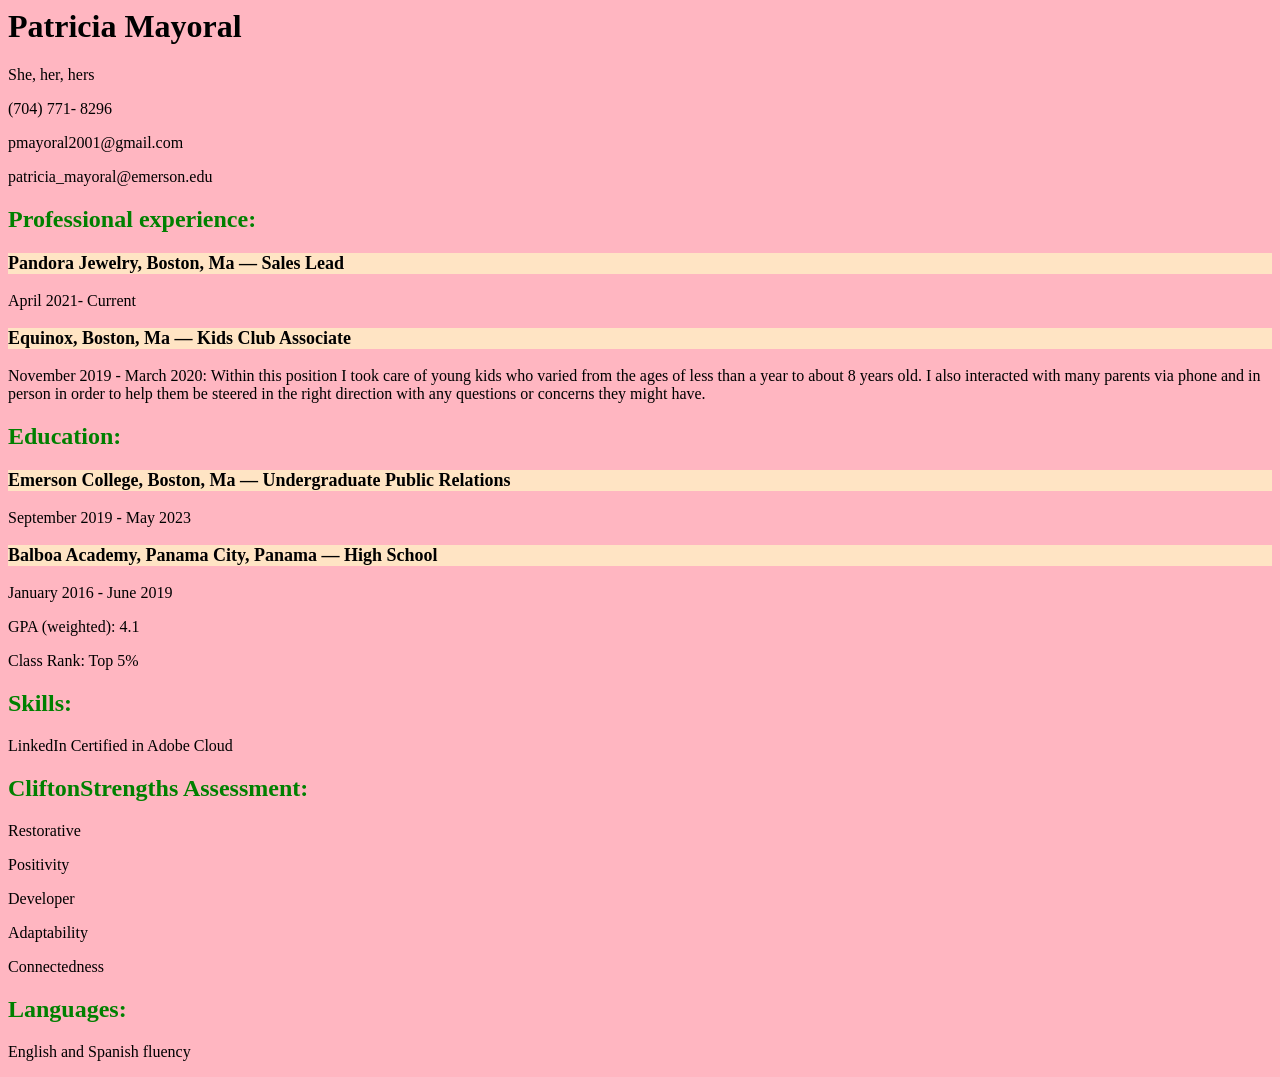
==== index.html @ 0f7caf69 "Rename MayoralPattyLab02.html to index.html" ====
<html>
<head>
    <title>Patricia Mayoral</title>
<style>
p.normal {
  font-weight: normal;
}

p.light {
  font-weight: lighter;
}

p.thick {
  font-weight: bold;
    background-color: bisque;
    font-size: 18
}

p.thicker {
  font-weight: 900;
}
    h2 {color: green}
body {
  background-color: lightpink;
}
 
</style>
</head>
<body> 
<h1>Patricia Mayoral</h1>
<p>She, her, hers</p>
<p>(704) 771- 8296</p>
<p>pmayoral2001@gmail.com</p>
<p>patricia_mayoral@emerson.edu</p>
<h2>Professional experience:</h2>
<p class="thick">Pandora Jewelry, Boston, Ma — Sales Lead</p>
<p>April 2021- Current</p>
<p class="thick">Equinox, Boston, Ma — Kids Club Associate</p>
    <p>November 2019 - March 2020: Within this position I took care of young kids who varied from the ages of less than a year to about 8 years old. I also interacted with many parents via phone and in person in order to help them be steered in the right direction with any questions or concerns they might have.</p>
<h2>Education:</h2>
<p class="thick">Emerson College, Boston, Ma — Undergraduate Public
Relations</p>
<p>September 2019 - May 2023</p>
<p class="thick">Balboa Academy, Panama City, Panama — High School</h3>
<p>January 2016 - June 2019</p>
<p>GPA (weighted): 4.1</p>
<p>Class Rank: Top 5%</p>
<h2>Skills:</h2>
<p>LinkedIn Certified in Adobe Cloud</p>
<h2>CliftonStrengths Assessment:</h2>
<p>Restorative</p>
<p>Positivity</p>
<p>Developer</p>
<p>Adaptability</p>
<p>Connectedness</p>
<h2>Languages:</h2>
<p>English and Spanish fluency</p>
</body>
</html>
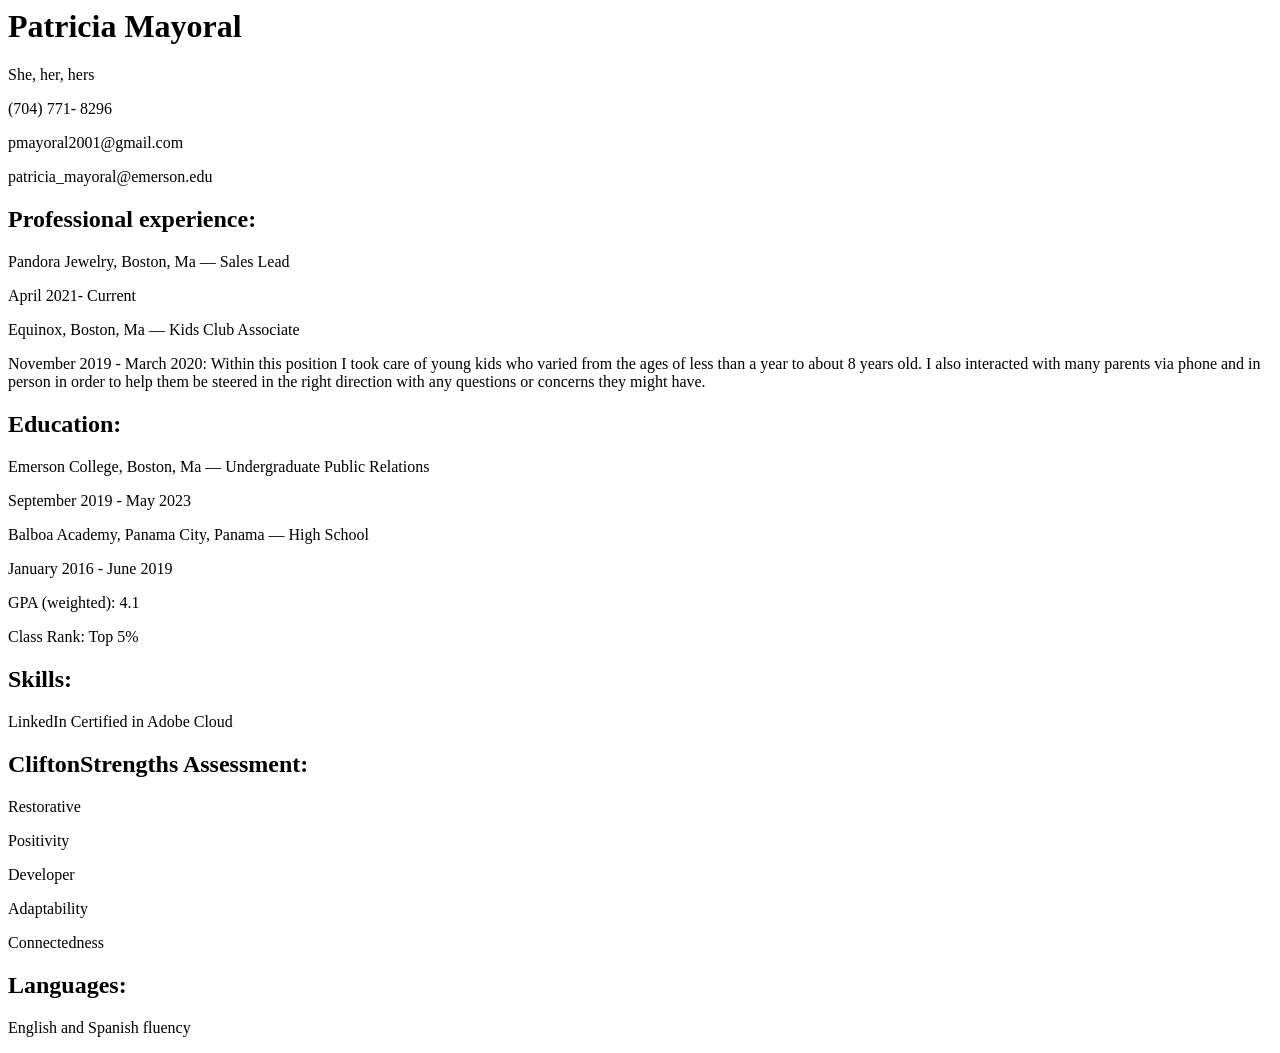
==== commit 9e4712a0: "Update index.html" ====
--- a/index.html
+++ b/index.html
@@ -1,30 +1,6 @@
 <html>
 <head>
     <title>Patricia Mayoral</title>
-<style>
-p.normal {
-  font-weight: normal;
-}
-
-p.light {
-  font-weight: lighter;
-}
-
-p.thick {
-  font-weight: bold;
-    background-color: bisque;
-    font-size: 18
-}
-
-p.thicker {
-  font-weight: 900;
-}
-    h2 {color: green}
-body {
-  background-color: lightpink;
-}
- 
-</style>
 </head>
 <body> 
 <h1>Patricia Mayoral</h1>
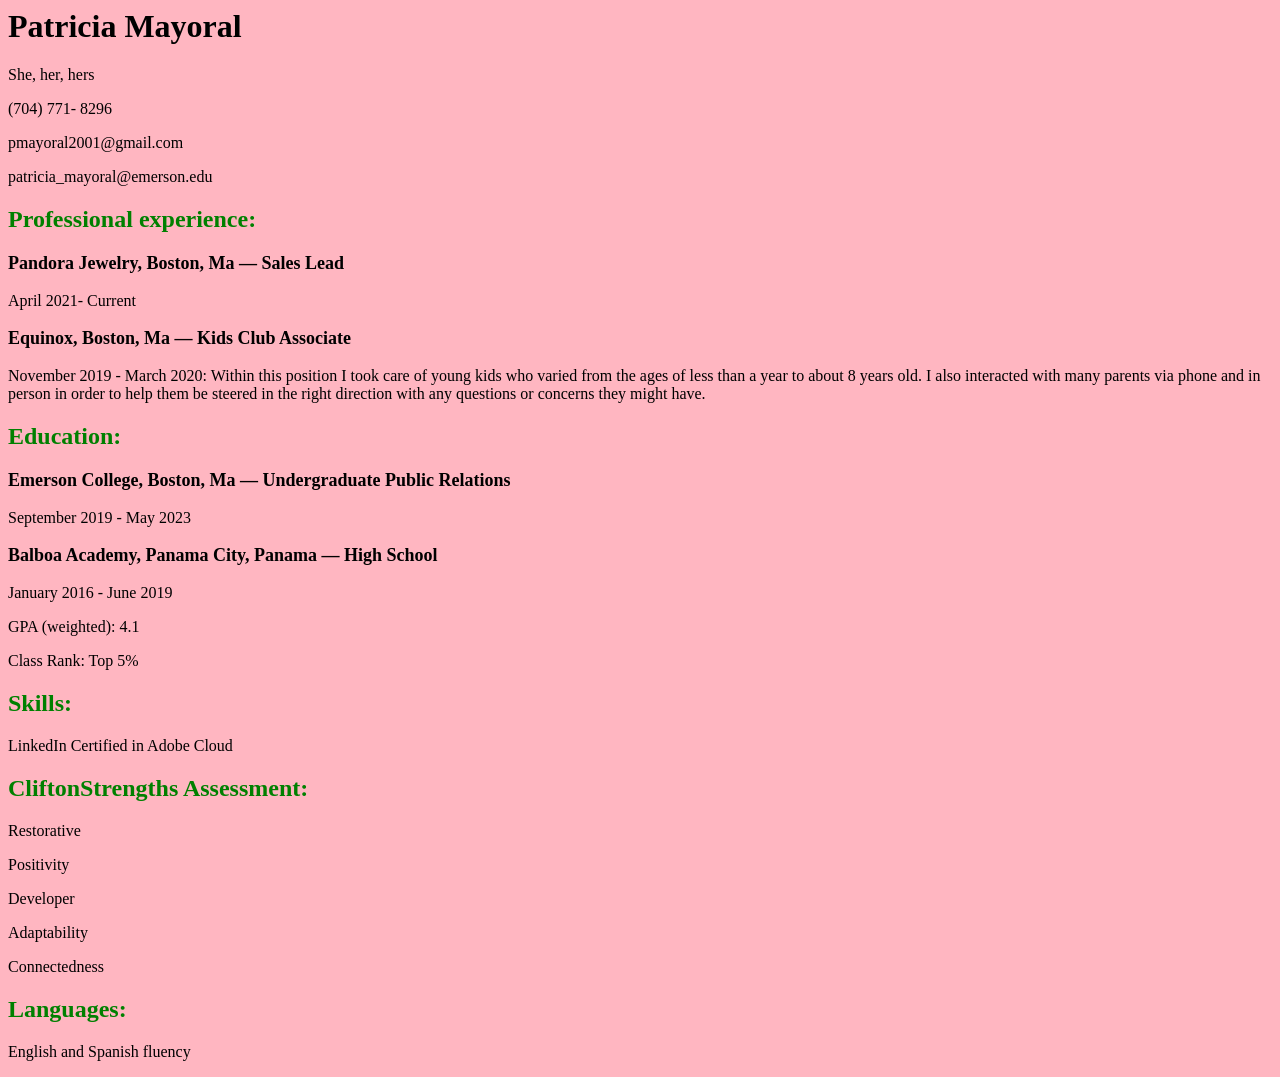
==== commit 91b92c65: "Update index.html" ====
--- a/index.html
+++ b/index.html
@@ -1,6 +1,7 @@
 <html>
 <head>
     <title>Patricia Mayoral</title>
+    <link rel="stylesheet" type="text/css" href="stylesheet.css">
 </head>
 <body> 
 <h1>Patricia Mayoral</h1>
--- a/stylesheet.css
+++ b/stylesheet.css
@@ -0,0 +1,21 @@
+p.normal {
+  font-weight: normal;
+}
+
+p.light {
+  font-weight: lighter;
+}
+
+p.thick {
+  font-weight: bold;
+    font-size: 18
+}
+
+p.thicker {
+  font-weight: 900;
+}
+    h2 {color: green}
+body {
+  background-color: lightpink;
+}
+ 
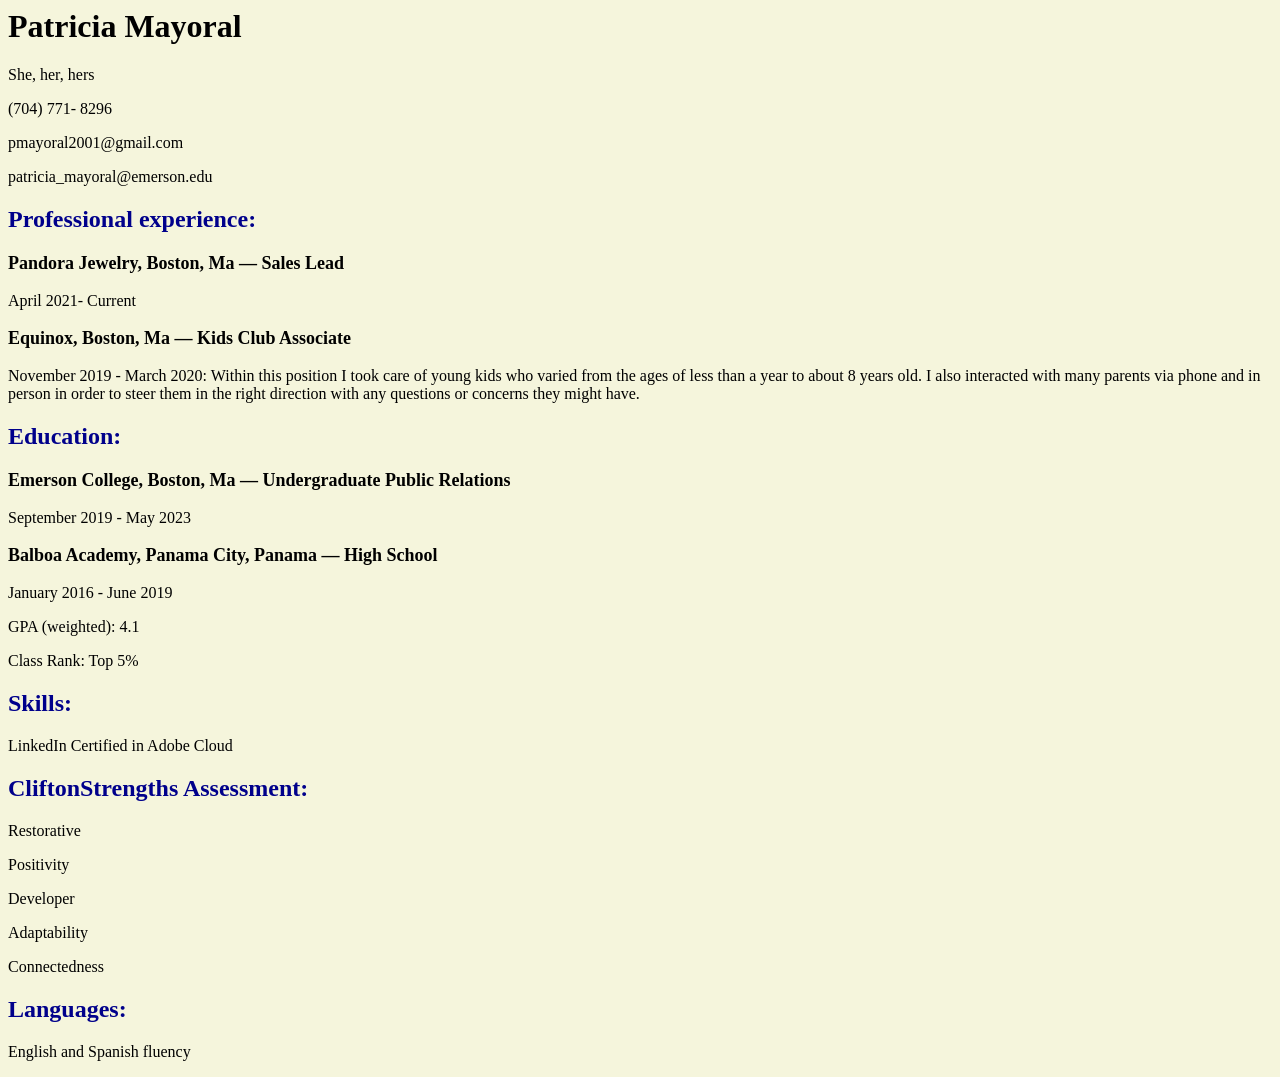
==== commit e61b75dd: "Update index.html" ====
--- a/index.html
+++ b/index.html
@@ -13,7 +13,7 @@
 <p class="thick">Pandora Jewelry, Boston, Ma — Sales Lead</p>
 <p>April 2021- Current</p>
 <p class="thick">Equinox, Boston, Ma — Kids Club Associate</p>
-    <p>November 2019 - March 2020: Within this position I took care of young kids who varied from the ages of less than a year to about 8 years old. I also interacted with many parents via phone and in person in order to help them be steered in the right direction with any questions or concerns they might have.</p>
+    <p>November 2019 - March 2020: Within this position I took care of young kids who varied from the ages of less than a year to about 8 years old. I also interacted with many parents via phone and in person in order to steer them in the right direction with any questions or concerns they might have.</p>
 <h2>Education:</h2>
 <p class="thick">Emerson College, Boston, Ma — Undergraduate Public
 Relations</p>
--- a/stylesheet.css
+++ b/stylesheet.css
@@ -14,8 +14,8 @@
 p.thicker {
   font-weight: 900;
 }
-    h2 {color: green}
+    h2 {color: darkblue}
 body {
-  background-color: lightpink;
+  background-color: beige;
 }
  
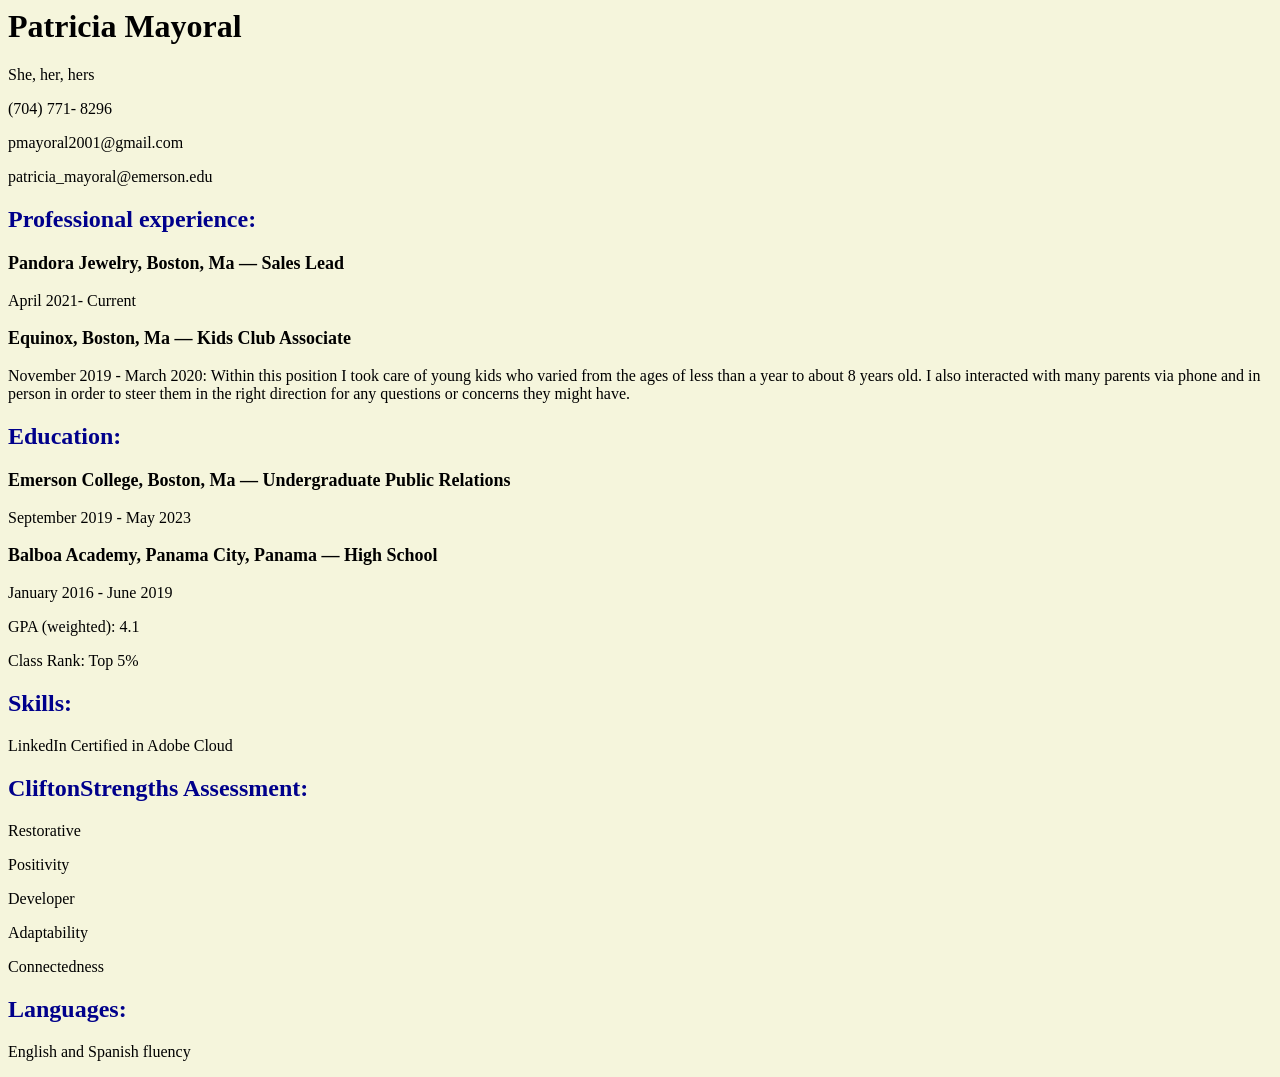
==== commit 3ea935b5: "Update index.html" ====
--- a/index.html
+++ b/index.html
@@ -13,7 +13,7 @@
 <p class="thick">Pandora Jewelry, Boston, Ma — Sales Lead</p>
 <p>April 2021- Current</p>
 <p class="thick">Equinox, Boston, Ma — Kids Club Associate</p>
-    <p>November 2019 - March 2020: Within this position I took care of young kids who varied from the ages of less than a year to about 8 years old. I also interacted with many parents via phone and in person in order to steer them in the right direction with any questions or concerns they might have.</p>
+    <p>November 2019 - March 2020: Within this position I took care of young kids who varied from the ages of less than a year to about 8 years old. I also interacted with many parents via phone and in person in order to steer them in the right direction for any questions or concerns they might have.</p>
 <h2>Education:</h2>
 <p class="thick">Emerson College, Boston, Ma — Undergraduate Public
 Relations</p>
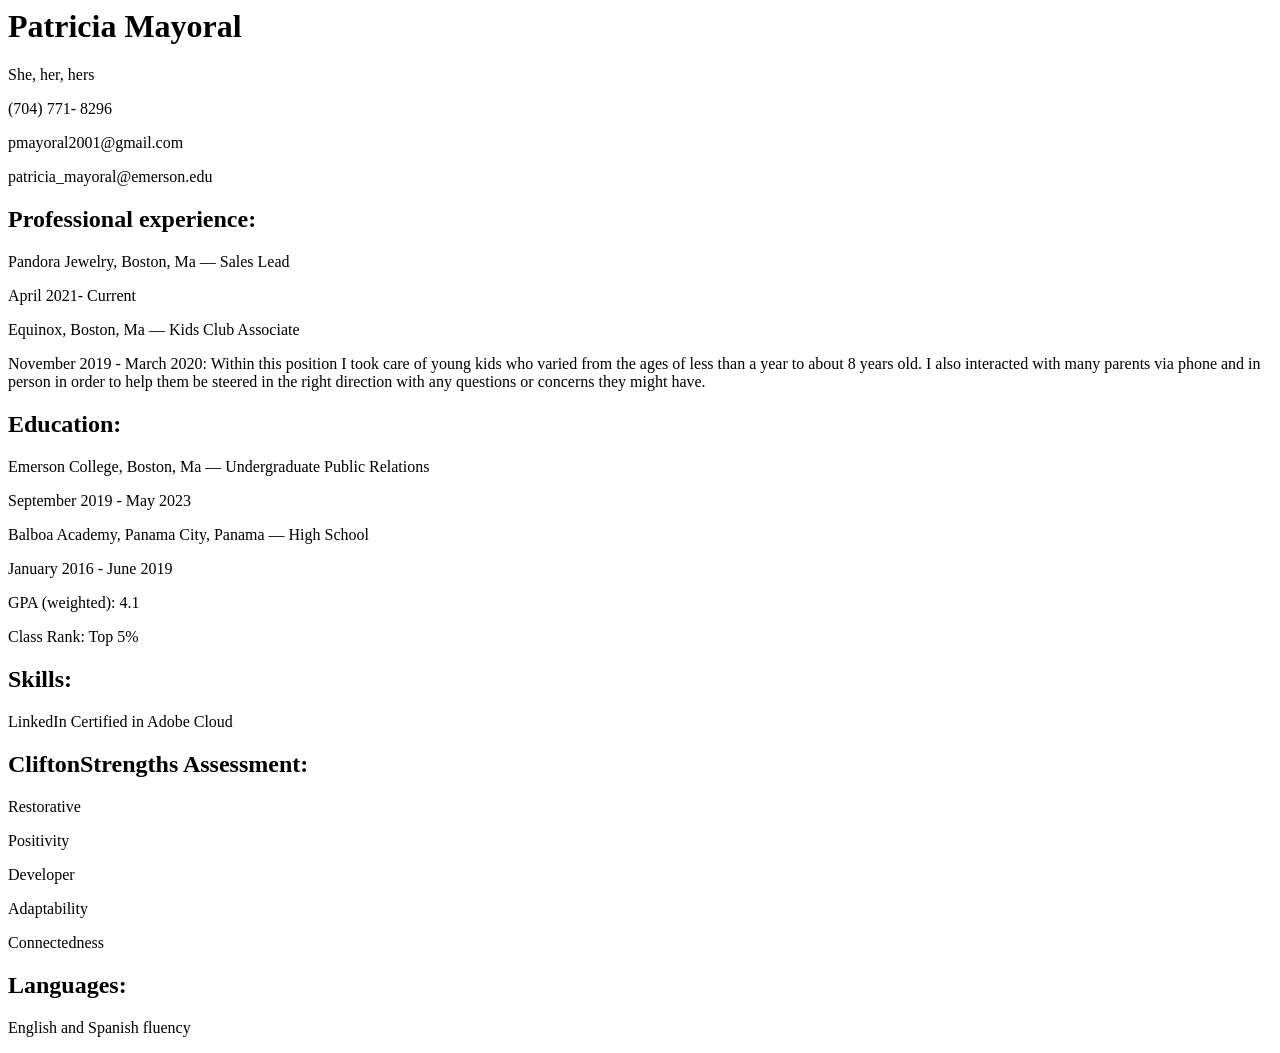
==== commit d572b36b: "Update index.html" ====
--- a/index.html
+++ b/index.html
@@ -1,19 +1,16 @@
-<html>
-<head>
-    <title>Patricia Mayoral</title>
-    <link rel="stylesheet" type="text/css" href="stylesheet.css">
-</head>
 <body> 
 <h1>Patricia Mayoral</h1>
+<div class="a">
 <p>She, her, hers</p>
 <p>(704) 771- 8296</p>
 <p>pmayoral2001@gmail.com</p>
 <p>patricia_mayoral@emerson.edu</p>
+</div>
 <h2>Professional experience:</h2>
 <p class="thick">Pandora Jewelry, Boston, Ma — Sales Lead</p>
 <p>April 2021- Current</p>
 <p class="thick">Equinox, Boston, Ma — Kids Club Associate</p>
-    <p>November 2019 - March 2020: Within this position I took care of young kids who varied from the ages of less than a year to about 8 years old. I also interacted with many parents via phone and in person in order to steer them in the right direction for any questions or concerns they might have.</p>
+    <p>November 2019 - March 2020: Within this position I took care of young kids who varied from the ages of less than a year to about 8 years old. I also interacted with many parents via phone and in person in order to help them be steered in the right direction with any questions or concerns they might have.</p>
 <h2>Education:</h2>
 <p class="thick">Emerson College, Boston, Ma — Undergraduate Public
 Relations</p>
